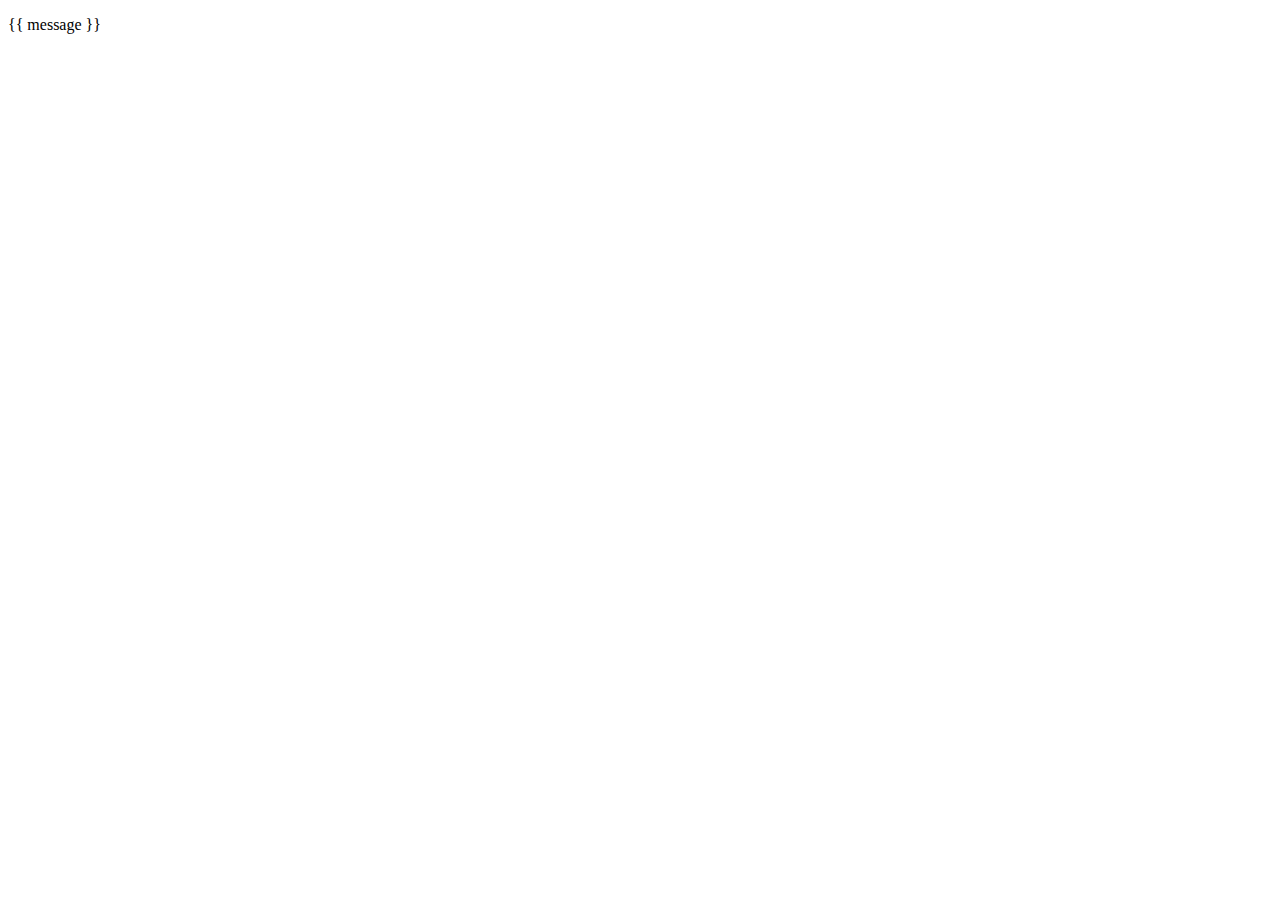
==== vue01/vue01.html @ cd9b0b0a "2.vuebasic" ====
<!DOCTYPE html>
<html lang="en">
<head>
    <meta charset="UTF-8">
    <meta name="viewport" content="width=device-width, initial-scale=1.0">
    <meta http-equiv="X-UA-Compatible" content="ie=edge">
    <title>Document</title>
    <!-- // 导入vue包 -->
    <script src='./lib/vue-2.6.10.js'></script>
</head>
<body>
    <div id='app'>
        <p>{{ message }}</p>
    </div>
</body>
<script>
    // 创建vue实例
    var vue = new Vue({
        el: '#app',
        data: {
            message: 'Hello World'
        }
    })
</script>
</html>
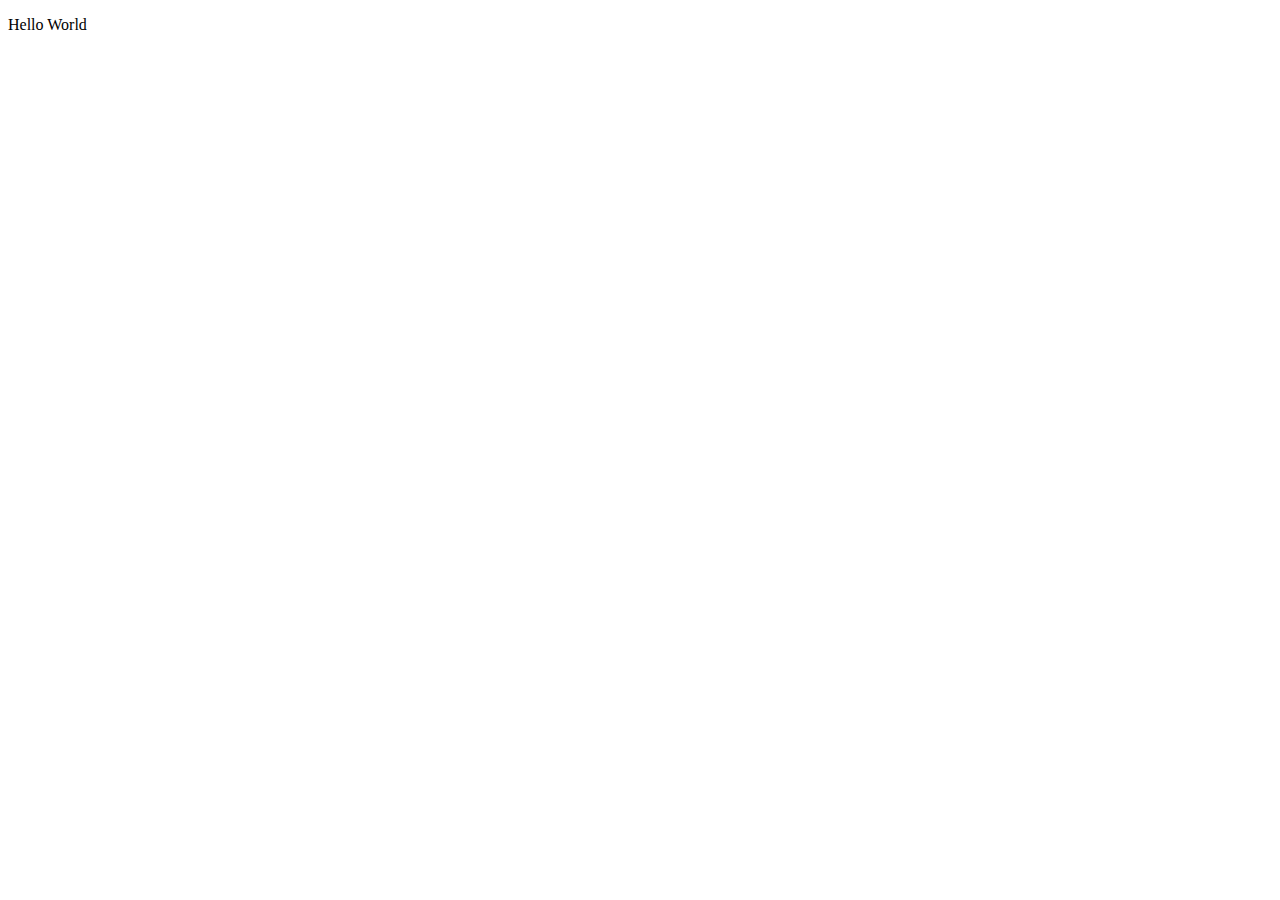
==== commit e2ef8ecd: "aaa" ====
--- a/vue01/vue01.html
+++ b/vue01/vue01.html
@@ -6,7 +6,7 @@
     <meta http-equiv="X-UA-Compatible" content="ie=edge">
     <title>Document</title>
     <!-- // 导入vue包 -->
-    <script src='./lib/vue-2.6.10.js'></script>
+    <script src='../lib/vue-2.6.10.js'></script>
 </head>
 <body>
     <div id='app'>
